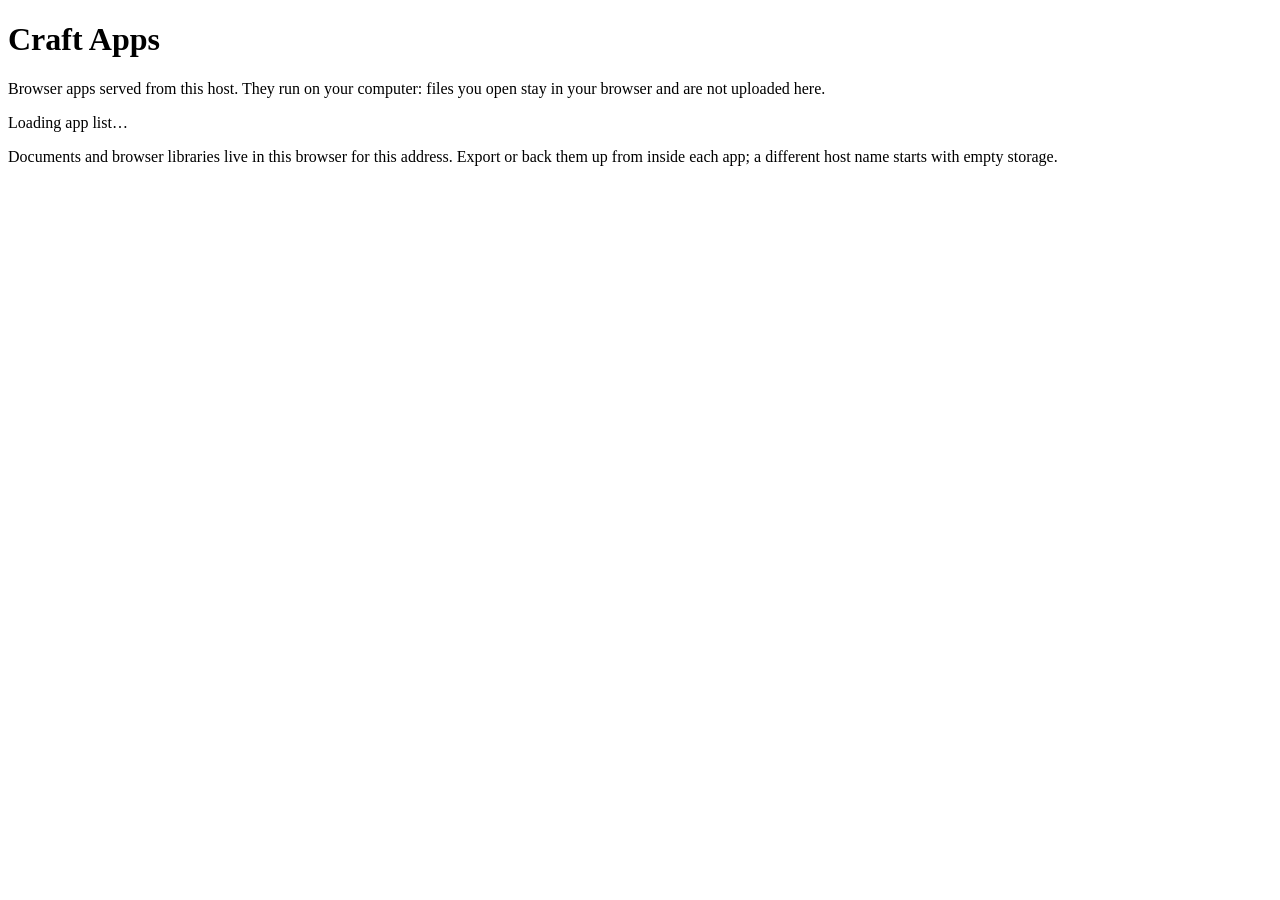
==== host/assets/index.html @ 89b05b49 "feat!: serve apps, updates and /admin from one Rust binary The host is now a single image and Compos" ====
<!doctype html>
<html lang="en">
<head>
  <meta charset="utf-8">
  <meta name="viewport" content="width=device-width, initial-scale=1">
  <title>Craft Apps</title>
  <link rel="stylesheet" href="launcher/launcher.css">
  <script type="module" src="launcher/launcher.js"></script>
</head>
<body>
  <header>
    <h1>Craft Apps</h1>
    <p class="lede">Browser apps served from this host. They run on your computer: files you open stay in your browser and are not uploaded here.</p>
  </header>
  <div id="notices" role="status" aria-live="polite"></div>
  <main id="apps" aria-busy="true">
    <p class="muted">Loading app list…</p>
  </main>
  <footer>
    <p class="muted">Documents and browser libraries live in this browser for this address. Export or back them up from inside each app; a different host name starts with empty storage.</p>
    <p class="muted" id="updated"></p>
  </footer>
</body>
</html>
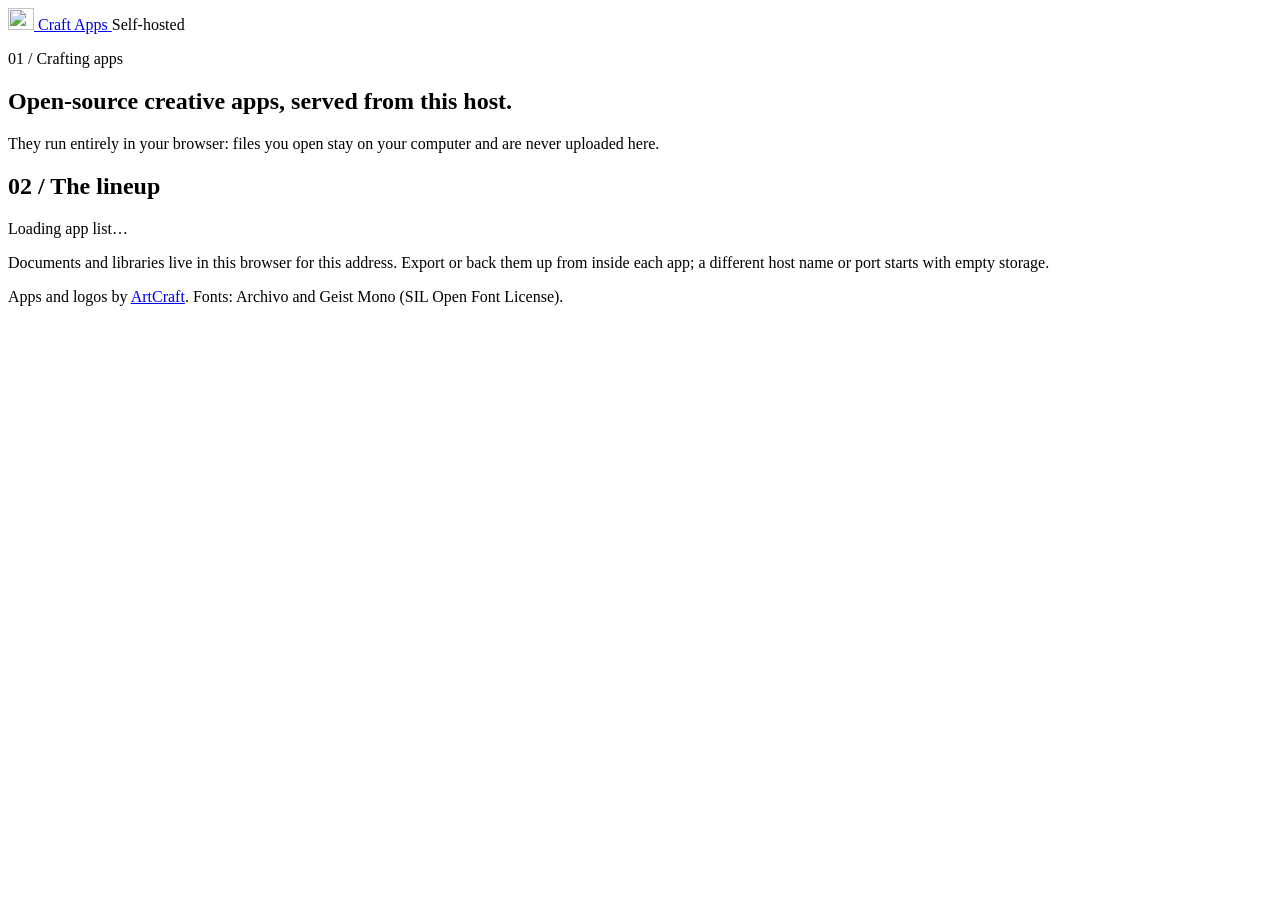
==== commit 1673bd72: "feat: separate admin port and ArtCraft-style launcher with official logos Admin: - [admin] listen se" ====
--- a/host/assets/index.html
+++ b/host/assets/index.html
@@ -3,22 +3,48 @@
 <head>
   <meta charset="utf-8">
   <meta name="viewport" content="width=device-width, initial-scale=1">
+  <meta name="color-scheme" content="light dark">
   <title>Craft Apps</title>
+  <link rel="icon" href="launcher/icons/artcraft.svg" type="image/svg+xml">
+  <link rel="preload" href="launcher/fonts/archivo-latin.woff2" as="font" type="font/woff2" crossorigin>
   <link rel="stylesheet" href="launcher/launcher.css">
   <script type="module" src="launcher/launcher.js"></script>
 </head>
 <body>
-  <header>
-    <h1>Craft Apps</h1>
-    <p class="lede">Browser apps served from this host. They run on your computer: files you open stay in your browser and are not uploaded here.</p>
+  <header class="topbar">
+    <div class="wrap topbar-inner">
+      <a class="brand" href="./">
+        <img src="launcher/icons/artcraft.svg" alt="" width="26" height="22">
+        <span class="font-display">Craft Apps</span>
+      </a>
+      <span class="hud-label" id="summary">Self-hosted</span>
+    </div>
   </header>
-  <div id="notices" role="status" aria-live="polite"></div>
-  <main id="apps" aria-busy="true">
-    <p class="muted">Loading app list…</p>
+
+  <main class="wrap">
+    <section class="hero">
+      <p class="hud-label">01 / Crafting apps</p>
+      <h1 class="font-display">Open-source creative apps, served from this host.</h1>
+      <p class="lede">They run entirely in your browser: files you open stay on your computer and are never uploaded here.</p>
+    </section>
+
+    <div id="notices" role="status" aria-live="polite"></div>
+
+    <section aria-labelledby="lineup-title">
+      <div class="section-head">
+        <h2 class="hud-label" id="lineup-title">02 / The lineup</h2>
+        <span class="hud-label faint" id="count"></span>
+      </div>
+      <div id="apps" class="grid" aria-busy="true">
+        <p class="placeholder">Loading app list…</p>
+      </div>
+    </section>
   </main>
-  <footer>
-    <p class="muted">Documents and browser libraries live in this browser for this address. Export or back them up from inside each app; a different host name starts with empty storage.</p>
-    <p class="muted" id="updated"></p>
+
+  <footer class="wrap footer">
+    <p>Documents and libraries live in this browser for this address. Export or back them up from inside each app; a different host name or port starts with empty storage.</p>
+    <p class="hud-label faint"><span id="updated"></span></p>
+    <p class="faint">Apps and logos by <a href="https://getartcraft.com/apps" rel="noopener">ArtCraft</a>. Fonts: Archivo and Geist Mono (SIL Open Font License).</p>
   </footer>
 </body>
 </html>
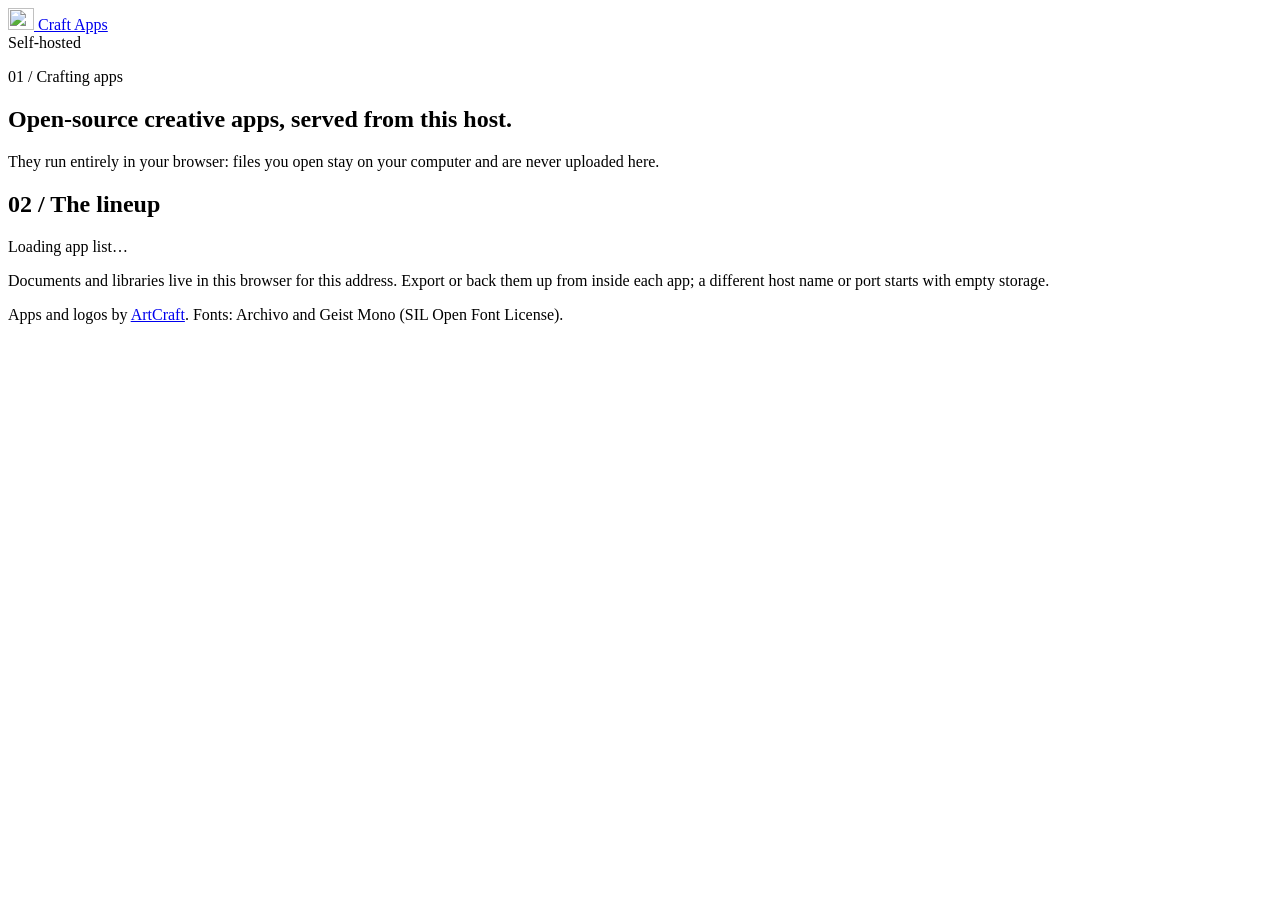
==== commit 32a58e57: "feat(auth)!: site-wide sign-in with admin and user roles, /admin on the apps' port - New [auth] sect" ====
--- a/host/assets/index.html
+++ b/host/assets/index.html
@@ -17,7 +17,14 @@
         <img src="launcher/icons/artcraft.svg" alt="" width="26" height="22">
         <span class="font-display">Craft Apps</span>
       </a>
-      <span class="hud-label" id="summary">Self-hosted</span>
+      <div class="topbar-end">
+        <span class="hud-label" id="summary">Self-hosted</span>
+        <nav class="account hud-label" id="account" aria-label="Account" hidden>
+          <span id="account-name"></span>
+          <a id="account-admin" href="admin/" hidden>Admin</a>
+          <button type="button" id="account-logout" hidden>Sign out</button>
+        </nav>
+      </div>
     </div>
   </header>
 
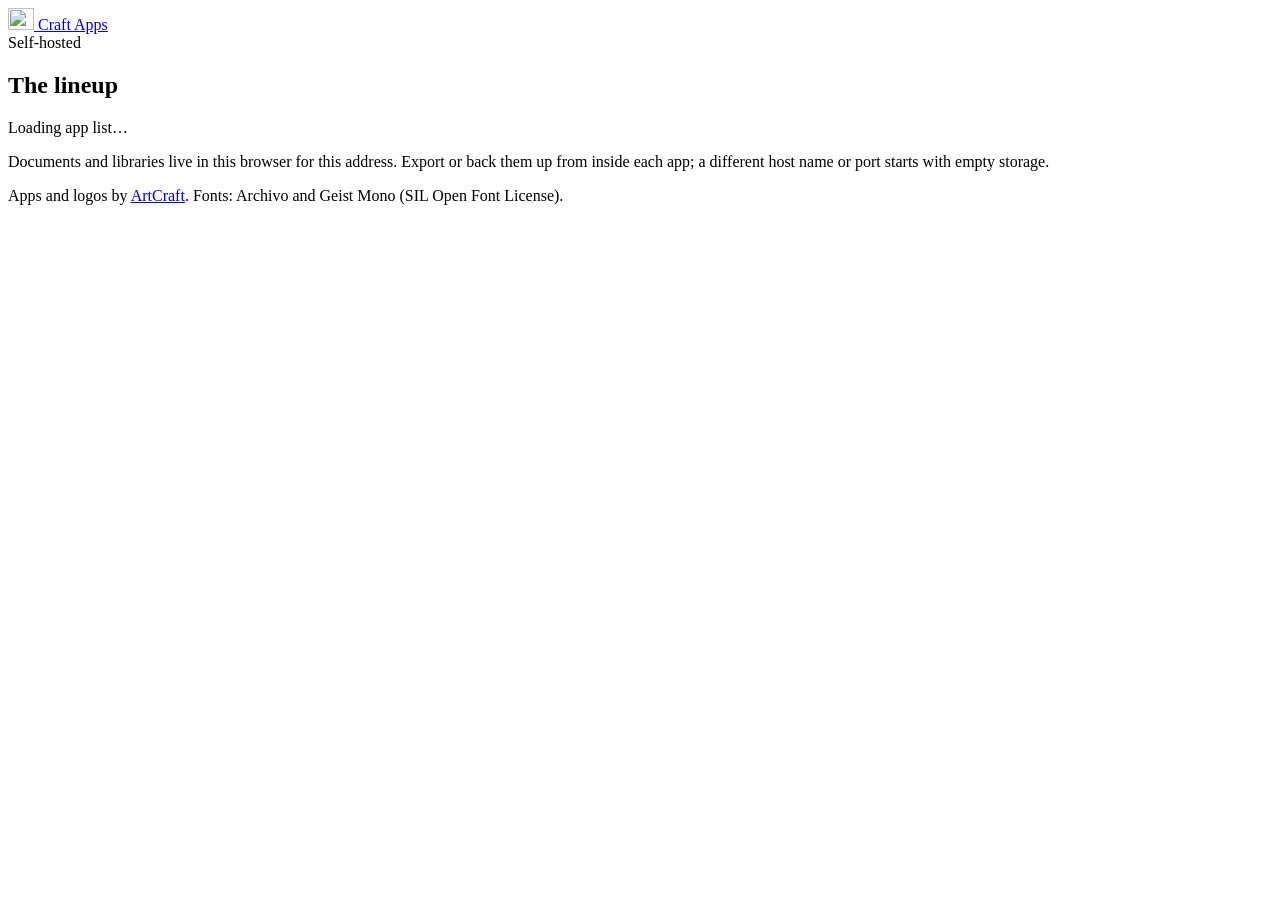
==== commit 11e0804e: "feat(launcher): drop the intro block and draw both outer edges of the app grid" ====
--- a/host/assets/index.html
+++ b/host/assets/index.html
@@ -28,18 +28,12 @@
     </div>
   </header>
 
-  <main class="wrap">
-    <section class="hero">
-      <p class="hud-label">01 / Crafting apps</p>
-      <h1 class="font-display">Open-source creative apps, served from this host.</h1>
-      <p class="lede">They run entirely in your browser: files you open stay on your computer and are never uploaded here.</p>
-    </section>
-
+  <main class="wrap lineup">
     <div id="notices" role="status" aria-live="polite"></div>
 
     <section aria-labelledby="lineup-title">
       <div class="section-head">
-        <h2 class="hud-label" id="lineup-title">02 / The lineup</h2>
+        <h1 class="hud-label" id="lineup-title">The lineup</h1>
         <span class="hud-label faint" id="count"></span>
       </div>
       <div id="apps" class="grid" aria-busy="true">
